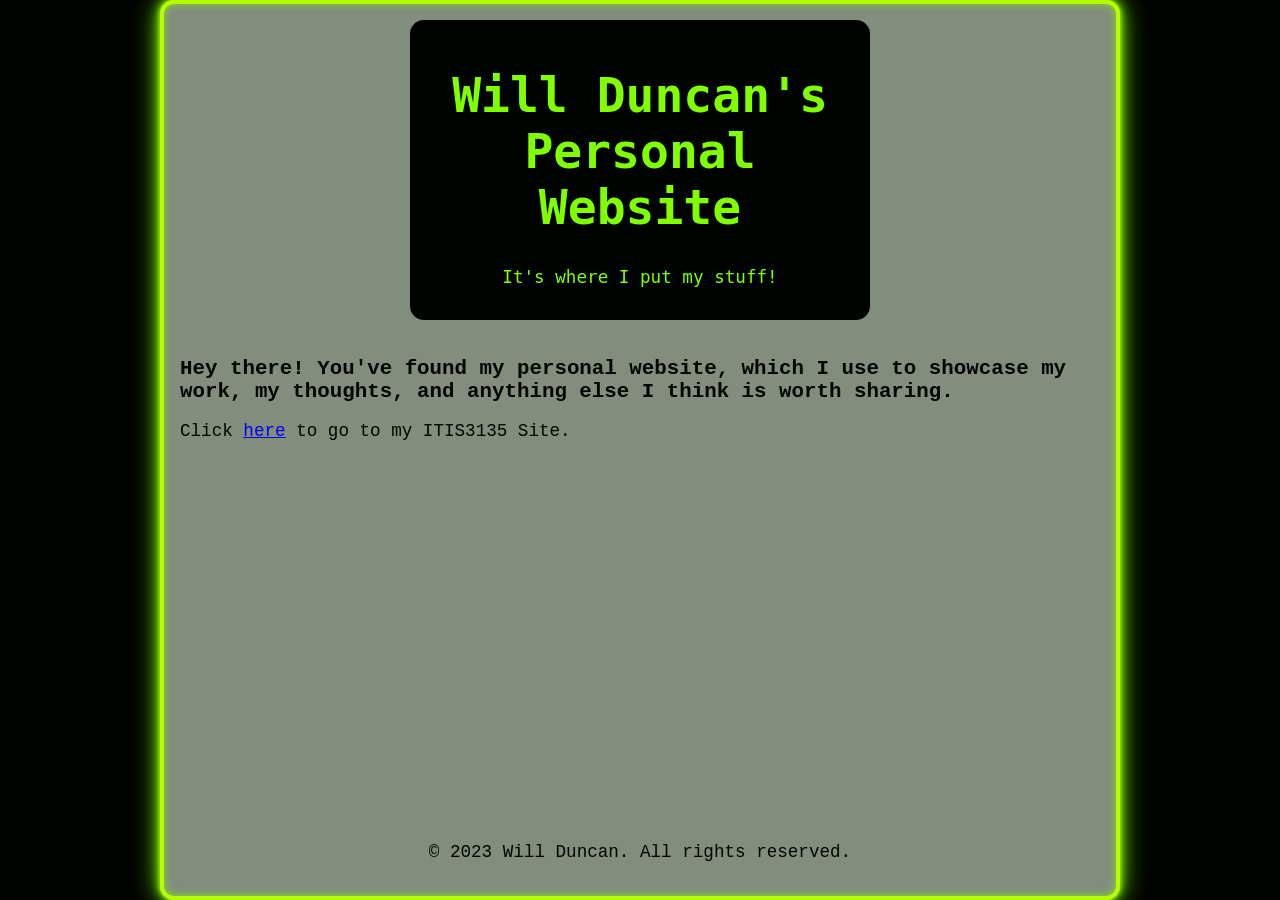
==== index.html @ bfaf551f "Updated style of personal website homepage" ====
<!DOCTYPE html>
<html lang="en">
<head>
    <meta charset="UTF-8">
    <meta name="viewport" content="width=device-width, initial-scale=1.0">
    <title>Will Duncan's Personal Website</title>
    <script src="https://lint.page/kit/4d0fe3.js" crossorigin="anonymous"></script>
    <link rel="icon" type="image/png" href="personal_website_favicon.jpg">
    <link rel="stylesheet" href="styles.css">
</head>
<body>
    <header>
        <h1>Will Duncan's Personal Website</h1>
        <p>It's where I put my stuff!</p>
    </header>
    <h2>Hey there! You've found my personal website, which I use to showcase my work,
        my thoughts, and anything else I think is worth sharing.</h2>
    <p>Click <a href="itis3135/">here</a> to go to my ITIS3135 Site.</p>
    <footer>
        <p>&copy; 2023 Will Duncan. All rights reserved.</p>
    </footer>
</body>
</html>
---- styles.css ----
html {
    background-color: #010300;
}

body {
    width: 75%;
    min-height: 100vh;
    margin: 0 auto;
    padding: 1rem;
    box-sizing: border-box;
    position: relative;
    background-color: #828D7D;
    font-family: courier;
    color: #010300;

    /* CoPilot */
    border: 4px solid #b7ff00;
    border-radius: 14px;
    box-shadow:
        0 0 4px #b7ff00,
        0 0 12px #7fff00,
        0 0 28px rgba(127, 255, 0, 0.9),
        inset 0 0 8px rgba(127, 255, 0, 0.75);
}

body p {
    font-size: 1.1rem;
}

body h2 {
    padding-top: 20px;
    font-size: 1.3rem;
}

header {
    width: 50%;
    height:100%;
    padding-top: 15px;
    padding-bottom: 15px;
    background-color: #010300;
    margin: auto;
    text-align: center;
    font-family: monospace;
    font-size: 1.5rem;
    color:#7fff00;
    border-radius: 14px;
}

footer {
    position: absolute;
    bottom: 1rem;
    left: 1rem;
    right: 1rem;
    text-align: center;
}
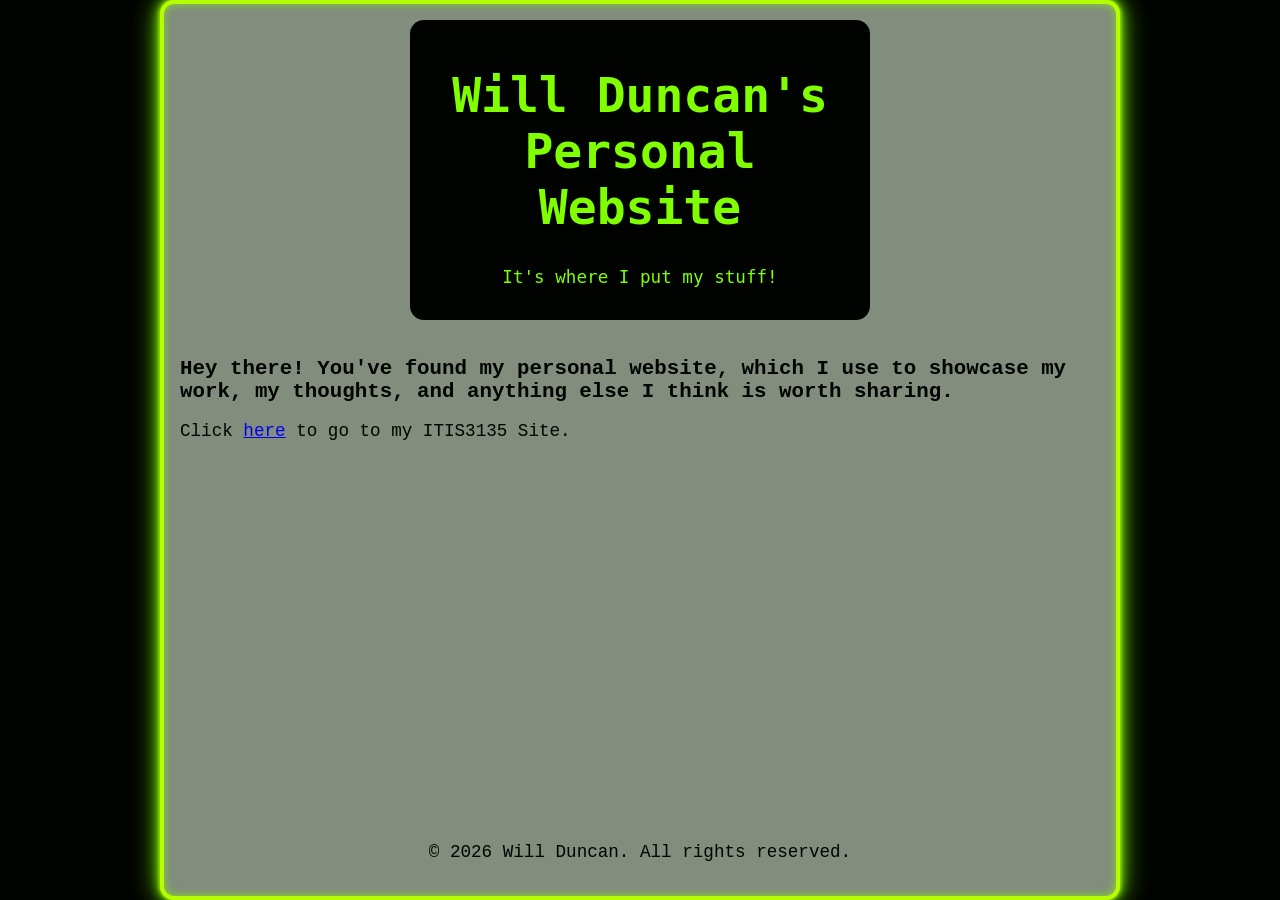
==== commit edfadd62: "Updated copyright year" ====
--- a/index.html
+++ b/index.html
@@ -5,6 +5,7 @@
     <meta name="viewport" content="width=device-width, initial-scale=1.0">
     <title>Will Duncan's Personal Website</title>
     <script src="https://lint.page/kit/4d0fe3.js" crossorigin="anonymous"></script>
+    <script src="https://divonbriesen.github.io/teaching/tools/standards-check.js" defer></script>
     <link rel="icon" type="image/png" href="personal_website_favicon.jpg">
     <link rel="stylesheet" href="styles.css">
 </head>
@@ -17,7 +18,7 @@
         my thoughts, and anything else I think is worth sharing.</h2>
     <p>Click <a href="itis3135/">here</a> to go to my ITIS3135 Site.</p>
     <footer>
-        <p>&copy; 2023 Will Duncan. All rights reserved.</p>
+        <p>&copy; 2026 Will Duncan. All rights reserved.</p>
     </footer>
 </body>
 </html>
